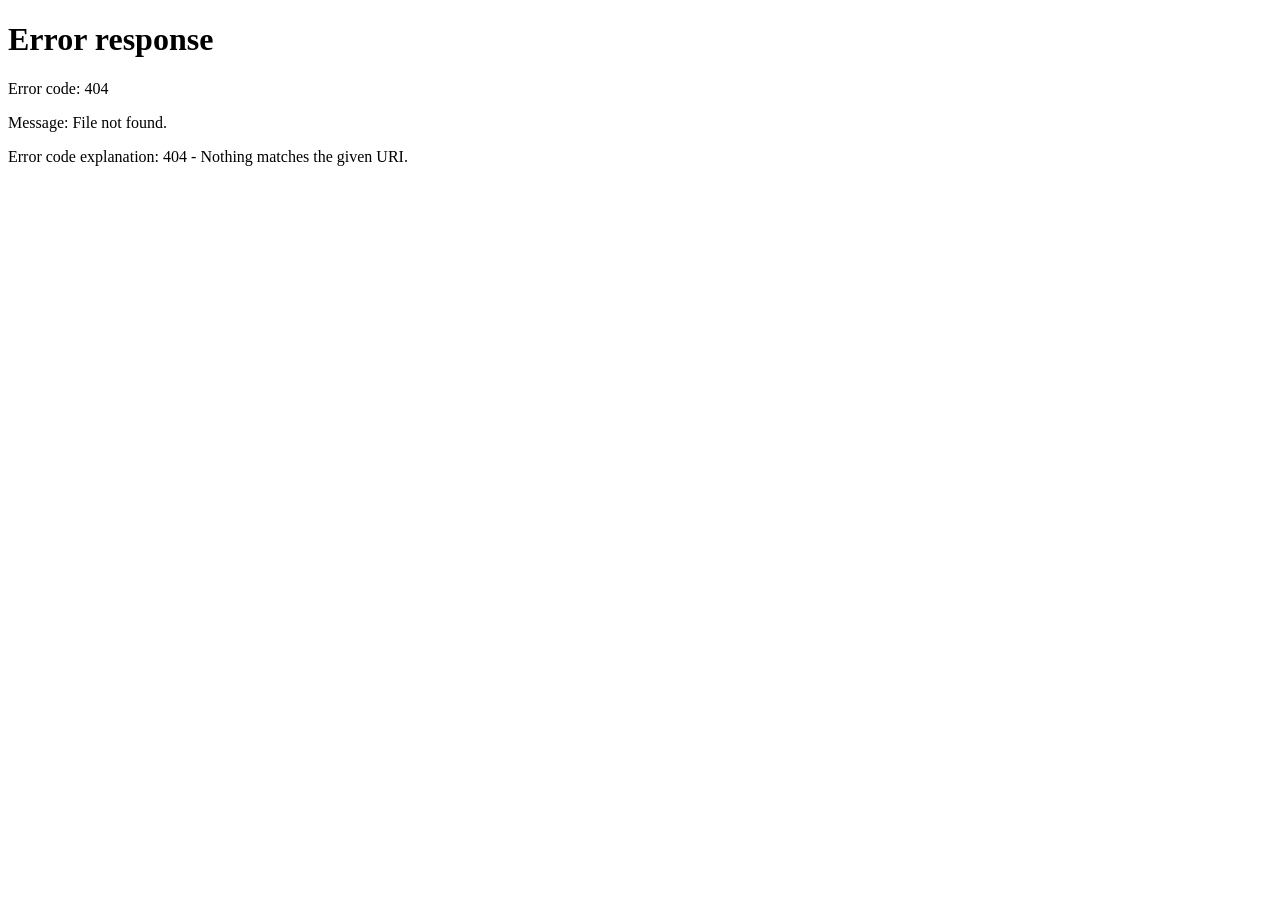
==== index.html @ 305c7c5f "Update index.html" ====
<!DOCTYPE html>
<html lang="en">
<head>
  <meta charset="UTF-8" />
  <meta http-equiv="refresh" content="0; url=deploy/Cinema/" />
  <title>Redirecting...</title>
</head>
<body>
  <p>Redirecting to <a href="deploy/Cinema/">Cinema Website</a>...</p>
</body>
</html>
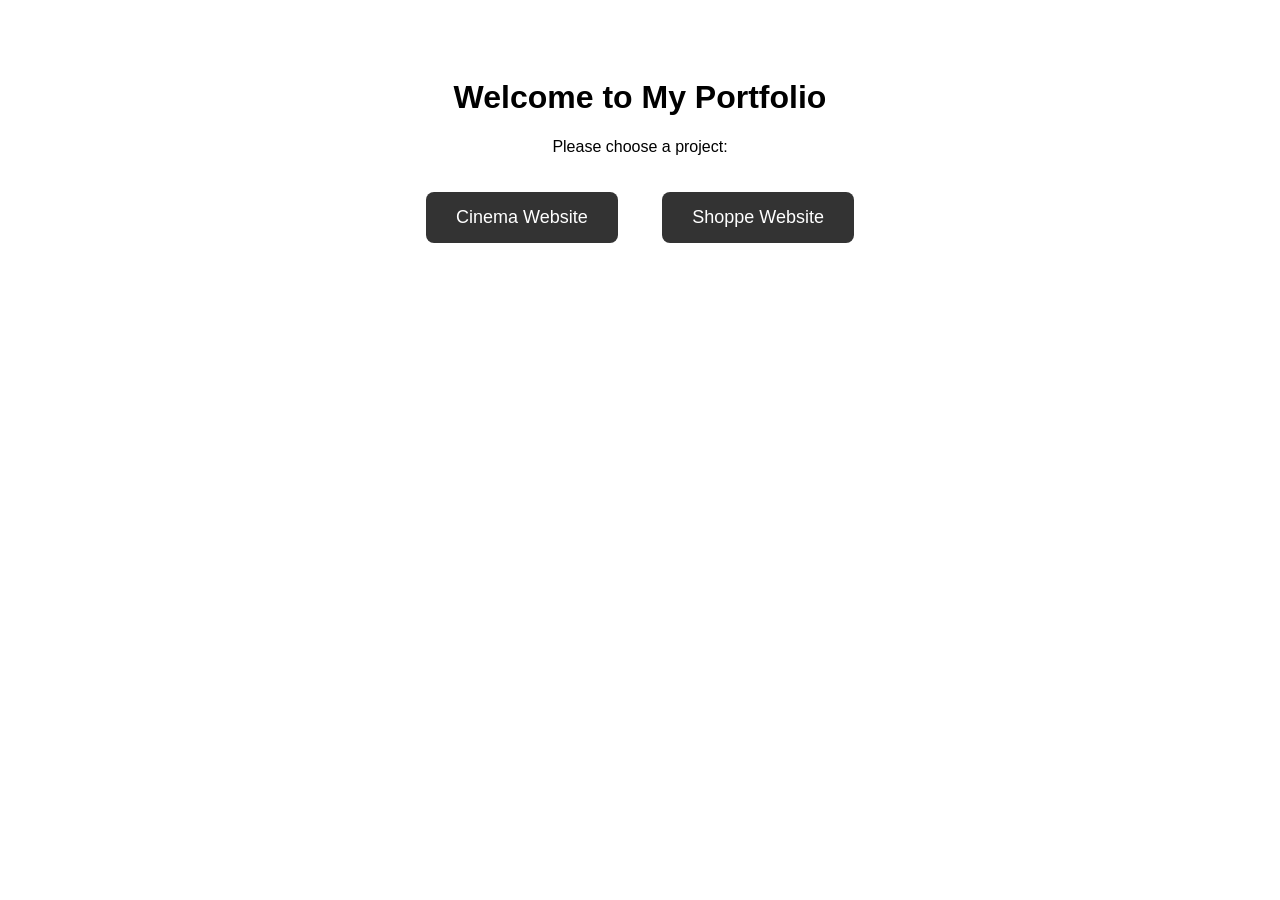
==== commit d18db1a6: "Update index.html" ====
--- a/index.html
+++ b/index.html
@@ -1,11 +1,35 @@
 <!DOCTYPE html>
 <html lang="en">
 <head>
-  <meta charset="UTF-8" />
-  <meta http-equiv="refresh" content="0; url=deploy/Cinema/" />
-  <title>Redirecting...</title>
+  <meta charset="UTF-8">
+  <title>My Portfolio</title>
+  <style>
+    body {
+      font-family: Arial, sans-serif;
+      text-align: center;
+      padding: 50px;
+    }
+    .btn {
+      display: inline-block;
+      margin: 20px;
+      padding: 15px 30px;
+      font-size: 18px;
+      text-decoration: none;
+      color: white;
+      background: #333;
+      border-radius: 8px;
+      transition: 0.3s;
+    }
+    .btn:hover {
+      background: #555;
+    }
+  </style>
 </head>
 <body>
-  <p>Redirecting to <a href="deploy/Cinema/">Cinema Website</a>...</p>
+  <h1>Welcome to My Portfolio</h1>
+  <p>Please choose a project:</p>
+
+  <a class="btn" href="Cinema/assets/home.html">Cinema Website</a>
+  <a class="btn" href="Shoppe but improved/index.html">Shoppe Website</a>
 </body>
 </html>
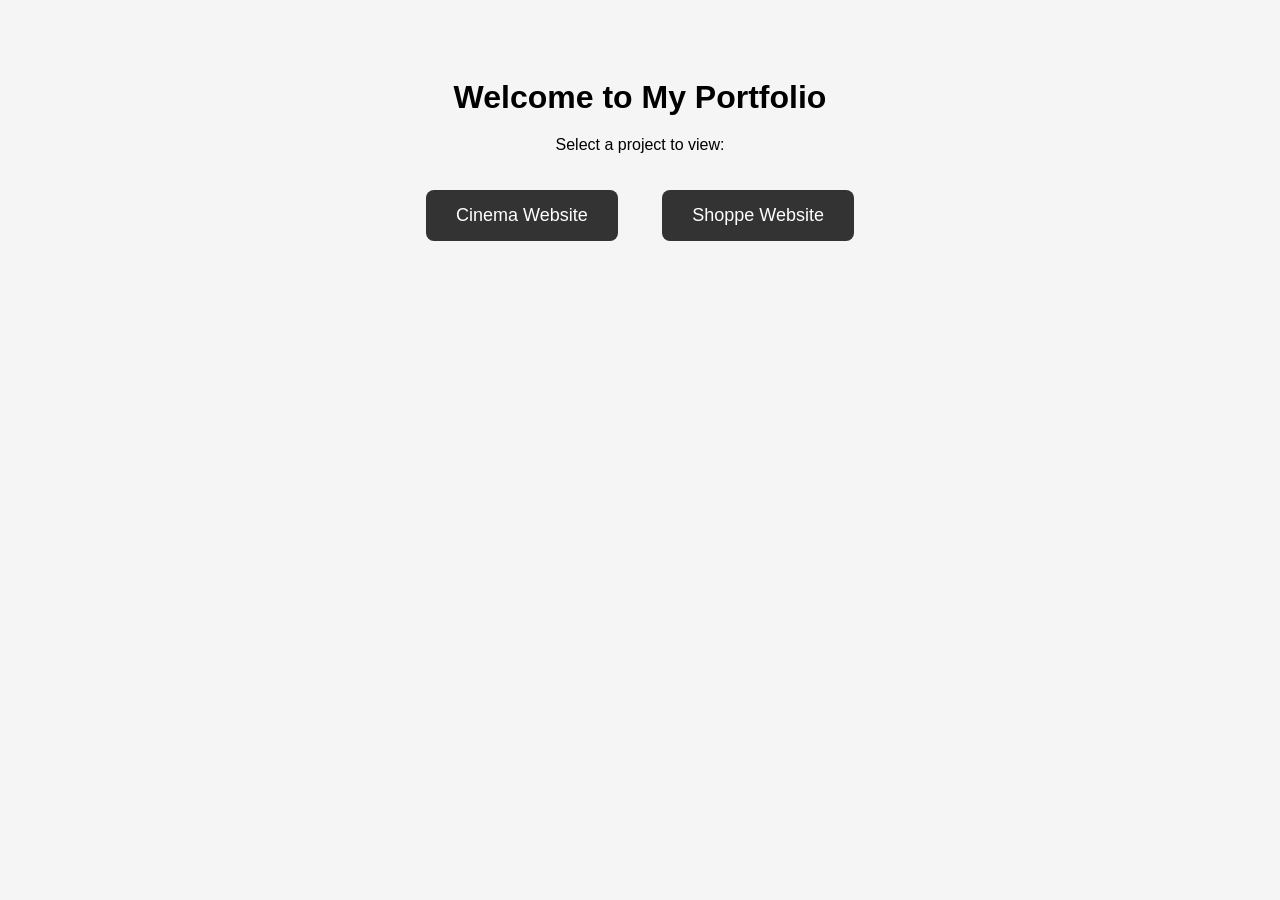
==== commit 7ef70b35: "Update index.html" ====
--- a/index.html
+++ b/index.html
@@ -2,12 +2,16 @@
 <html lang="en">
 <head>
   <meta charset="UTF-8">
-  <title>My Portfolio</title>
+  <title>My Portfolio Projects</title>
   <style>
     body {
       font-family: Arial, sans-serif;
       text-align: center;
       padding: 50px;
+      background: #f5f5f5;
+    }
+    h1 {
+      margin-bottom: 20px;
     }
     .btn {
       display: inline-block;
@@ -27,9 +31,9 @@
 </head>
 <body>
   <h1>Welcome to My Portfolio</h1>
-  <p>Please choose a project:</p>
+  <p>Select a project to view:</p>
 
-  <a class="btn" href="Cinema/assets/home.html">Cinema Website</a>
-  <a class="btn" href="Shoppe but improved/index.html">Shoppe Website</a>
+  <a class="btn" href="Website-Deployment/Website/Cinema/assets/home.html">Cinema Website</a>
+  <a class="btn" href="Website-Deployment/Website/Shoppe/index.html">Shoppe Website</a>
 </body>
 </html>
